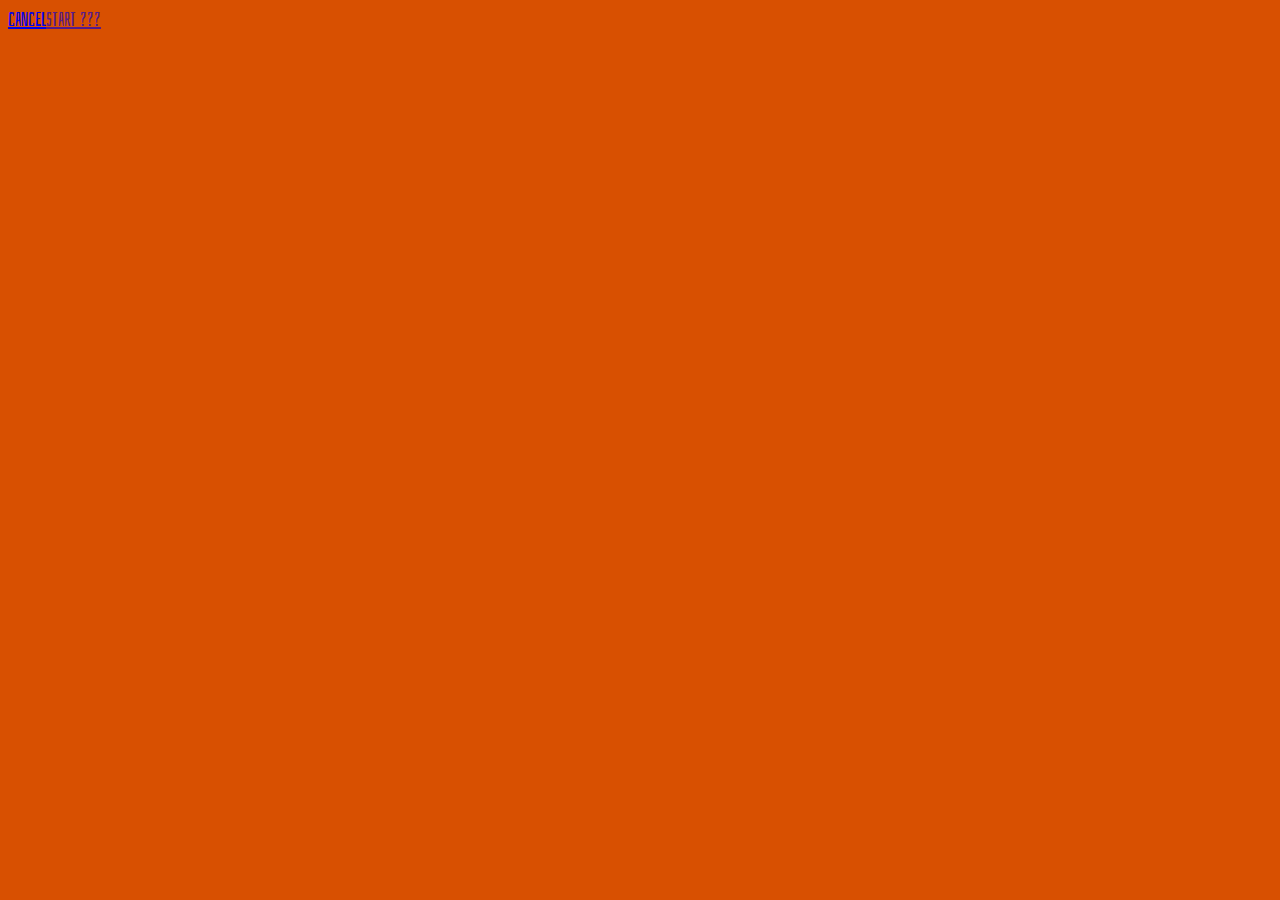
==== random-quiz-master/index.html @ cb3d9562 "Completed Question and awsomer" ====
<!DOCTYPE html>
<html lang="en">
<head>
    <meta charset="UTF-8">
    <meta name="viewport" content="width=device-width, initial-scale=1.0">
    <meta http-equiv="X-UA-Compatible" content="ie=edge">
    <title>JS Quiz</title>
    <link rel="stylesheet" href="styles.css">
    <link href="https://fonts.googleapis.com/css?family=Bahiana|Barrio" rel="stylesheet">
    <script
  src="https://code.jquery.com/jquery-3.5.1.js"
  integrity="sha256-QWo7LDvxbWT2tbbQ97B53yJnYU3WhH/C8ycbRAkjPDc="
  crossorigin="anonymous"></script>
</head>
<body>
    <div class="load--page-start">
        <div class="flex">
            <a href="google.com">cancel</a>
            <a href="" id="start-page">start ???</a>
        </div>
    </div>
    <div class="body--content">
        <div class="res_product" id="productResult01">
            fresh ル シェーブルフォイユ sp 01
        </div>
        <div class="res_product" id="productResult02">
            //relax ラ エルブ sp 02
        </div>
        <div class="res_product" id="productResult03">
            cool ル トレーフル sp 03
        </div>
        <div class="res_product" id="productResult04">
            sweet ラ　フレーズ sp 04
        </div>
        <div class="res_product" id="productResult05">
           elegant ラ ローズ ブランシュ sp 05
        </div>
        <div class="res_product" id="productResult06">
           sexy ラ レーヴル sp 06
        </div>

        <div class="quiz-container">
            <div id="quiz"></div>
        </div>
        <div id="progress-wrap">
            <div id="progress-bar"></div>
        </div>
        <button id="previous">Previous Question</button>
        <button id="next">Next Question</button>
        <button id="submit">Submit</button>
        <div id="results"></div>
    </div>

    <style>
        .load--page-start .flex{
            display: flex;
            align-items: center;
            text-align: center;
        }
        .body--content{
            display: none;
        }
    </style>
    <script>
        $('#start-page').click(function(e){
            e.preventDefault();
            $('.body--content').fadeIn(1000);
            $('.load--page-start').hide();
        })
    </script>

    <script src="main.js"></script>
</body>
</html>
---- random-quiz-master/styles.css ----
body{
    font-size: 20px;
    font-family: sans-serif;
    color: #333;
    text-align: center;
    font-family: "Bahiana", sans-serif;
    background-color: rgb(216, 80, 1);
}

h1 {
    display: flex;
    flex-direction: column;
    font-size: 50px;
    color: rgb(255, 208, 0);
}

#header {
    font-family: "Barrio", sans-serif;
    font-size: 100px;
}

.quiz-container {
    position: relative;
    width: 70%;
    margin: 40px auto 0 auto;
    height: 300px;
}

.question{
    font-size: 50px;
    font-weight: bold;
    margin-top: 25px;
    color: rgb(255, 208, 0)
}

.choices {
    display: flex;
    flex-direction: column;
    align-items: center;
    margin: 0 auto;
    width: 100%;
    margin-top: 60px;
    color: rgb(255, 208, 0);
}

label {
    position: relative;
    font-size: 20px;
    font-weight: bold;
    width: 40%;
}

label input {
    position: absolute;
    opacity: 0;
    cursor: pointer;
}

.customRadio {
    position: absolute;
    top: 5px;
    bottom: 0;
    left: 15px;
    height: 25px;
    width: 25px;
    border-radius: 50%;
    border: 2px solid rgb(255, 208, 0);
    background-color: rgb(216, 80, 1);
    transition: all 0.5s linear;
}

.customRadio:hover {
    background-color: rgb(255, 208, 0);
}

input:checked ~ .customRadio {
    border: 2px solid rgb(255, 208, 0);
    background-color: rgb(216, 80, 1);
}

/* Style checkmark */
label .customRadio::after {
    content: "";
    position: absolute;
    opacity: 0;
    left: 5px;
    top: 5px;
    width: 10px;
    height: 10px;
    border-radius: 50%;
    border: solid rgb(255, 208, 0);
    background-color: rgb(255, 208, 0);
    -webkit-transition: all 1s linear;
    transition: all 0.3s linear;
}

/* Show checkmark when checked */
input:checked ~ .customRadio::after {
    opacity: 1;
}

#progress-wrap {
    position: relative;
    border: 3px solid rgb(255, 208, 0);
    width: 45%;
    height: 10px;
    border-radius: 20px;
    margin: 0 auto;
}

#progress-bar {
    position: absolute;
    width: 0%;
    height: 100%;
    background-color: rgb(255, 208, 0);
    border-radius: 20px;
    top: 0;
    bottom: 0;
    transition: 0.3s width linear;
}

button{
    font-family: "Bahiana",sans-serif;
    font-size: 20px;
    background-color: rgb(255, 208, 0);
    color: rgb(216, 80, 1);
    border: 0px;
    border-radius: 3px;
    padding: 20px;
    cursor: pointer;
    margin-bottom: 20px;
    outline: none;
    margin-top: 25px;
    -webkit-box-shadow: 0px 7px 8px 0px rgba(0,0,0,0.5);
    -moz-box-shadow: 0px 7px 8px 0px rgba(0,0,0,0.5);
    box-shadow: 0px 7px 8px 0px rgba(0,0,0,0.5);
}

button:hover{
    transform-origin: bottom;
    transform: scaleY(0.95) translateY(1.5px);
}

button:active {
    transform-origin: bottom;
    transform: scaleY(0.89) translateY(1.3px);
}

#results {
    font-size: 25px;
    color: rgb(255, 208, 0);
}

/* CSS positioning to make the slides sit as layers on top of one another 
    Uses z-indexs and opacity to fade in and out */
.slide{
    position: absolute;
    left: 0px;
    top: 0px;
    width: 100%;
    z-index: 1;
    opacity: 0;
    transition: opacity 0.5s;
  }
  .active-slide{
    opacity: 1;
    z-index: 2;
  }

  /* media quries */

  @media screen and (max-width: 1000px) {
      h1 {
          font-size: 40px;
      }

      #header {
          font-size: 70px;
      }

      .question {
          font-size: 35px;
      }
  }

@media screen and (max-width: 750px) {
    label {
        width: 60%;
    }

    #progress-wrap {
        margin-top: 50px;
        width: 60%;
    }
}

@media screen and (max-width: 570px) {
    label {
        width: 100%;
    }
}
.res_product{
    display: none;
}
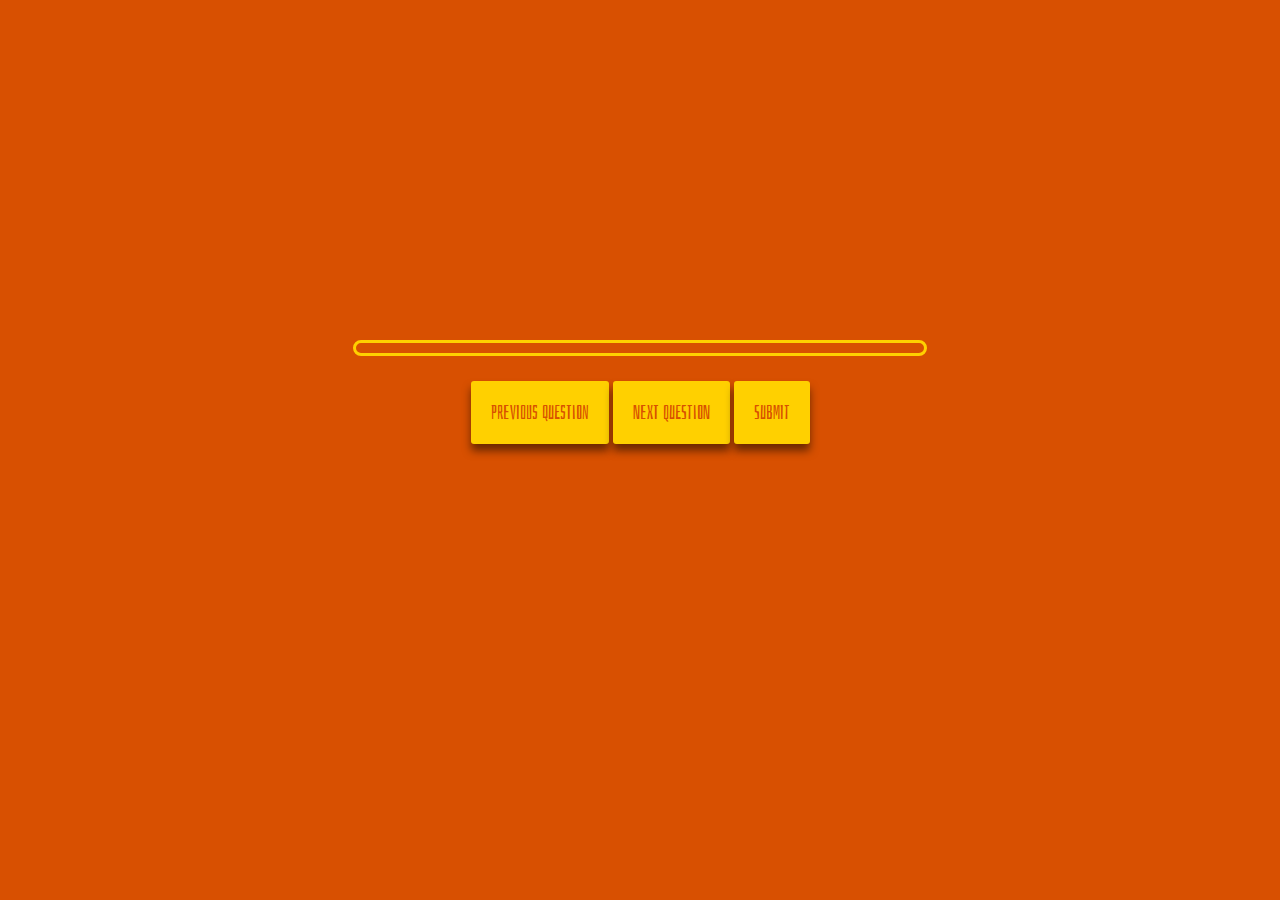
==== commit 7f8aa37b: "ok" ====
--- a/random-quiz-master/index.html
+++ b/random-quiz-master/index.html
@@ -14,10 +14,10 @@
 </head>
 <body>
     <div class="load--page-start">
-        <div class="flex">
+        <!-- <div class="flex">
             <a href="google.com">cancel</a>
             <a href="" id="start-page">start ???</a>
-        </div>
+        </div> -->
     </div>
     <div class="body--content">
         <div class="res_product" id="productResult01">
@@ -51,7 +51,7 @@
         <div id="results"></div>
     </div>
 
-    <style>
+<!--     <style>
         .load--page-start .flex{
             display: flex;
             align-items: center;
@@ -60,7 +60,7 @@
         .body--content{
             display: none;
         }
-    </style>
+    </style> -->
     <script>
         $('#start-page').click(function(e){
             e.preventDefault();
--- a/random-quiz-master/styles.css
+++ b/random-quiz-master/styles.css
@@ -18,6 +18,9 @@
     font-family: "Barrio", sans-serif;
     font-size: 100px;
 }
+div#addimg img {
+    max-width: 310px;
+}
 
 .quiz-container {
     position: relative;
@@ -34,7 +37,7 @@
 }
 
 .choices {
-    display: flex;
+    display: block;
     flex-direction: column;
     align-items: center;
     margin: 0 auto;
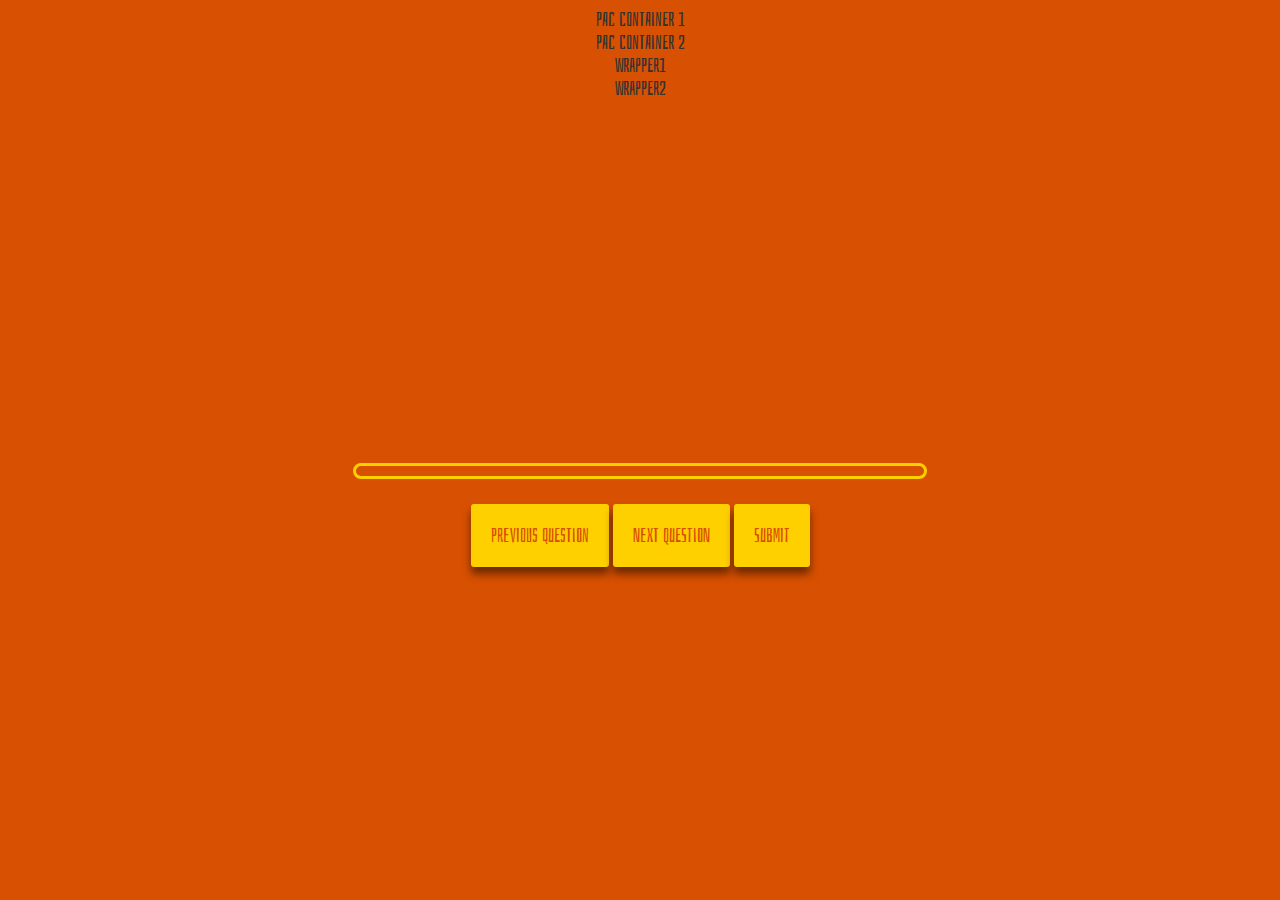
==== commit 1aaf5cbe: "chuyen class nay sang class khac." ====
--- a/random-quiz-master/index.html
+++ b/random-quiz-master/index.html
@@ -19,6 +19,16 @@
             <a href="" id="start-page">start ???</a>
         </div> -->
     </div>
+
+    
+        <div class="pac-container">PAC container 1</div>
+        <div class="pac-container">PAC container 2</div>
+
+        <div id="wrapper1">wrapper1 </div>
+        <div id="wrapper2">wrapper2</div>
+
+
+
     <div class="body--content">
         <div class="res_product" id="productResult01">
             fresh ル シェーブルフォイユ sp 01
@@ -37,6 +47,9 @@
         </div>
         <div class="res_product" id="productResult06">
            sexy ラ レーヴル sp 06
+        </div>
+        <div class="showlistImg">
+            <img src="https://cdn.shopify.com/s/files/1/0514/8786/7038/products/fraise_a9ddd4ea-0a18-480c-94dc-64f2caaba413_300x300.jpg?v=1610608657" alt="">
         </div>
 
         <div class="quiz-container">
@@ -71,4 +84,5 @@
 
     <script src="main.js"></script>
 </body>
+
 </html>